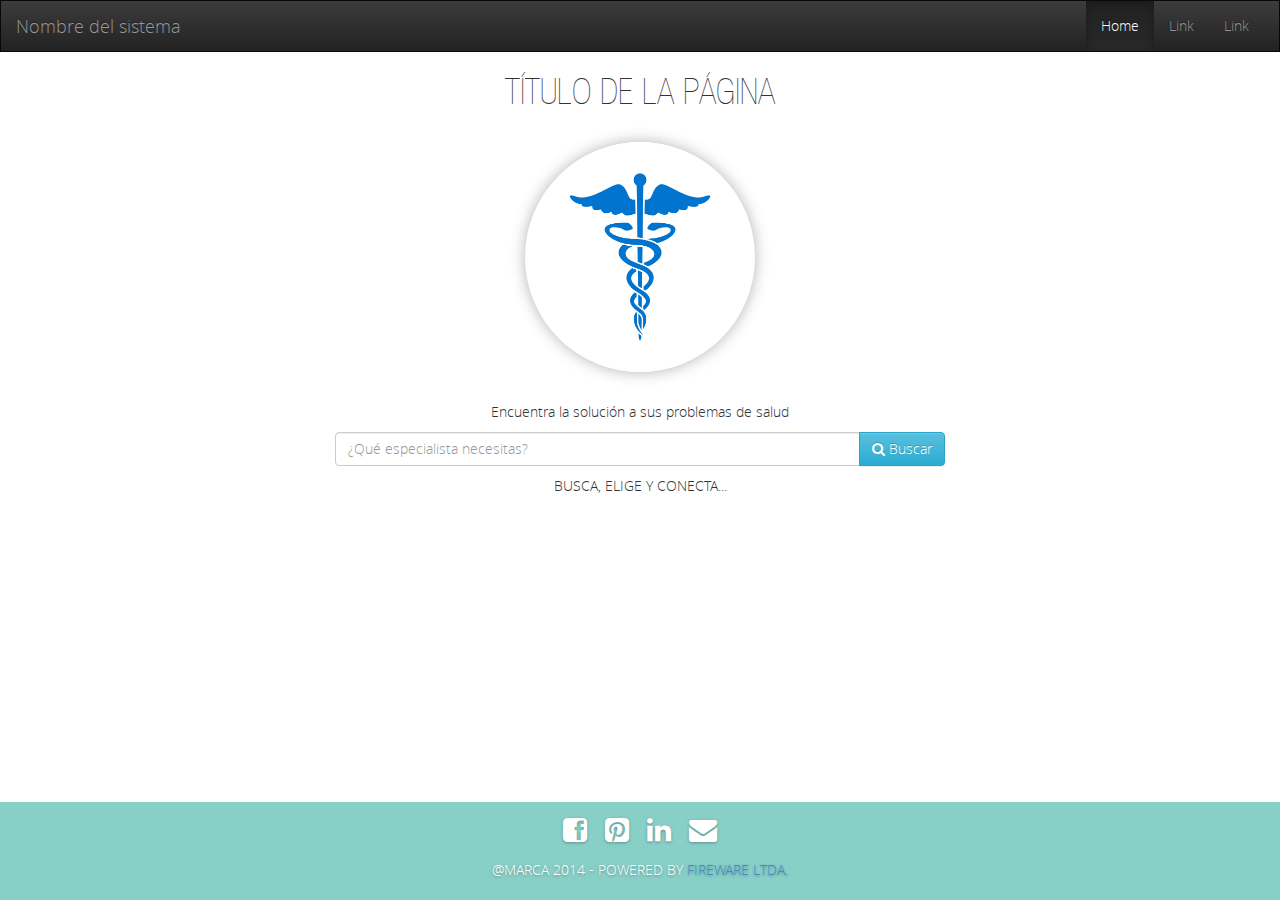
==== medicos/parches/e_medic/index.html @ faae5e74 "pantalla busqueda" ====
<!doctype html>
<html>
<head>
<meta charset="utf-8">
<title>MSE - Medical Search engine</title>
<meta http-equiv="x-ua-compatible" content="IE=edge" />
<meta name="viewport" content="initial-scale=1.0, maximum-scale=1.0, minimum-scale=1.0, user-scalable=no">
<meta name="apple-mobile-web-app-capable" content="yes">
<meta name="apple-touch-fullscreen" content="yes">

<link href="css/bootstrap.min.css" rel="stylesheet" type="text/css">
<link href="css/bootstrap-theme.min.css" rel="stylesheet" type="text/css">
<link href="css/font-awesome.min.css" rel="stylesheet" type="text/css">

<!-- custom styles -->
<link href="css/doc_style.css" rel="stylesheet" type="text/css">
</head>

<body>
<nav class="navbar navbar-inverse" role="navigation">
  <div class="container-fluid">
    <!-- Brand and toggle get grouped for better mobile display -->
    <div class="navbar-header">
      <button type="button" class="navbar-toggle fa fa-bars text-info" data-toggle="collapse" data-target="#bs-example-navbar-collapse-9"></button>
      <a class="navbar-brand" href="./">Nombre del sistema</a>
    </div>

    <!-- Collect the nav links, forms, and other content for toggling -->
    <div class="collapse navbar-collapse" id="bs-example-navbar-collapse-9">
      <ul class="nav navbar-nav navbar-right">
        <li class="active"><a href="#">Home</a></li>
        <li><a href="#">Link</a></li>
        <li><a href="#">Link</a></li>
      </ul>
    </div><!-- /.navbar-collapse -->
  </div><!-- /.container-fluid -->
</nav>

<section id="cover">
	<div class="inner_content col-md-6">
    	<h1 class="text-center">Título de la página</h1>
        <div class="rounded_content" id="cover_logo">
            <img src="img/logo_prev.jpg" alt="" />
        </div>
        <p>Encuentra la solución a sus problemas de salud</p>
        <div class="input-group">
          <input type="text" class="form-control" placeholder="¿Qué especialista necesitas?">
          <span class="input-group-btn">
            <button class="btn btn-info" type="button">
                <span class="fa fa-search"></span>
                <span>Buscar</span>
            </button>
          </span>
        </div>
        <p class="details">Busca, elige y conecta...</p>
    </div>
</section>

<footer>
	<div class="inner_content col-md-6">
        <div class="botonera">
            <a href="#" class="fa fa-2x fa-facebook-square"></a>
            <a href="#" class="fa fa-2x fa-pinterest-square"></a>
            <a href="#" class="fa fa-2x fa-linkedin"></a>
            <a href="#" class="fa fa-2x fa-envelope"></a>
        </div>
        <p class="details">@Marca 2014 - powered by <a href="#">Fireware ltda.</a></p>
	</div>
</footer>

<script type="text/javascript" src="js/jquery_min.js"></script>
<script type="text/javascript" src="js/bootstrap.min.js"></script>
</body>
</html>
---- medicos/parches/e_medic/css/doc_style.css ----
/*!
 * Doc_style v1.0
 * Copyright 2014 FireWare, Ltda.
 * Mr. William H. Knight (http://www.mrwilliamk.cl)
 */
@font-face {
    font-family: 'helvetica_neue_lt_27ultraLtCn';
    src: url('../fonts/helveticaneueltstd-ultltcn-webfont.eot');
    src: url('../fonts/helveticaneueltstd-ultltcn-webfont.eot?#iefix') format('embedded-opentype'),
         url('../fonts/helveticaneueltstd-ultltcn-webfont.woff') format('woff'),
         url('../fonts/helveticaneueltstd-ultltcn-webfont.ttf') format('truetype'),
         url('../fonts/helveticaneueltstd-ultltcn-webfont.svg#helvetica_neue_lt_27ultraLtCn') format('svg');
    font-weight: normal;
    font-style: normal;
}
@font-face {
    font-family: 'open_sansbold';
    src: url('../fonts/opensans-bold-webfont.eot');
    src: url('../fonts/opensans-bold-webfont.eot?#iefix') format('embedded-opentype'),
         url('../fonts/opensans-bold-webfont.woff') format('woff'),
         url('../fonts/opensans-bold-webfont.ttf') format('truetype'),
         url('../fonts/opensans-bold-webfont.svg#open_sansbold') format('svg');
    font-weight: normal;
    font-style: normal;
}
@font-face {
    font-family: 'open_sanslight';
    src: url('../fonts/opensans-light-webfont.eot');
    src: url('../fonts/opensans-light-webfont.eot?#iefix') format('embedded-opentype'),
         url('../fonts/opensans-light-webfont.woff') format('woff'),
         url('../fonts/opensans-light-webfont.ttf') format('truetype'),
         url('../fonts/opensans-light-webfont.svg#open_sanslight') format('svg');
    font-weight: normal;
    font-style: normal;
}
@font-face {
    font-family: 'open_sansregular';
    src: url('../fonts/opensans-regular-webfont.eot');
    src: url('../fonts/opensans-regular-webfont.eot?#iefix') format('embedded-opentype'),
         url('../fonts/opensans-regular-webfont.woff') format('woff'),
         url('../fonts/opensans-regular-webfont.ttf') format('truetype'),
         url('../fonts/opensans-regular-webfont.svg#open_sansregular') format('svg');
    font-weight: normal;
    font-style: normal;
} 
 
body {
	font-weight:lighter;
    font-family: 'open_sanslight';
	
}
* {
	outline:none !important;
	text-decoration:none !important;
}
a, a:hover, a:focus {
	text-decoration:none !important;	
}
h1, h2 {
    font-family: 'helvetica_neue_lt_27ultraLtCn';
	font-weight:lighter;
	text-transform:uppercase;
}

.navbar {
	border-radius:0;
	-webkit-border-radius:0;
	margin:0;
}
#cover {
	display:block;
	clear:none;
	float:none;
	text-align:center;
}
.inner_content {
	margin:auto;
	display:block;
	float:none;
}
#cover_logo {
	width:230px;
	height:230px;
	text-align:center;
	margin:30px auto;
}
.rounded_content {
	border-radius:50%;
	-webkit-border-radius:50%;
	overflow:hidden;
	text-align:center;
	box-shadow:0 0 15px rgba(0,0,0,.3);
	-webkit-box-shadow:0 0 15px rgba(0,0,0,.3);
}
.rounded_content img {
	height:100%;
	display:block;
	margin:auto;
}

footer {
	width:100%;
	display:block;
	margin:0;
	padding:10px 0;
	text-align:center;
	background:#88cfc7;
	position:absolute;
	bottom:0;
	color:#fff;
	text-shadow:0 1px 3px rgba(0,0,0,.3);
}
.details {
	text-transform:uppercase;
	margin:10px auto;	
}
.botonera {
	display:block;
	width:100%;
	float:none;
	clear:both;
	padding:5px 15px;
	min-height:15px;
}
.botonera * {
	display:inline-block;
	margin:auto;
	text-align:center;
}

footer .botonera .fa {
	color:#fff;
	margin:0 7px;
}

@media screen and (min-width:768px) {
	.navbar-toggle.fa-bars {
		display:none;
	}
}
@media screen and (max-height:600px) {
	footer {
		position:relative;
	}
}
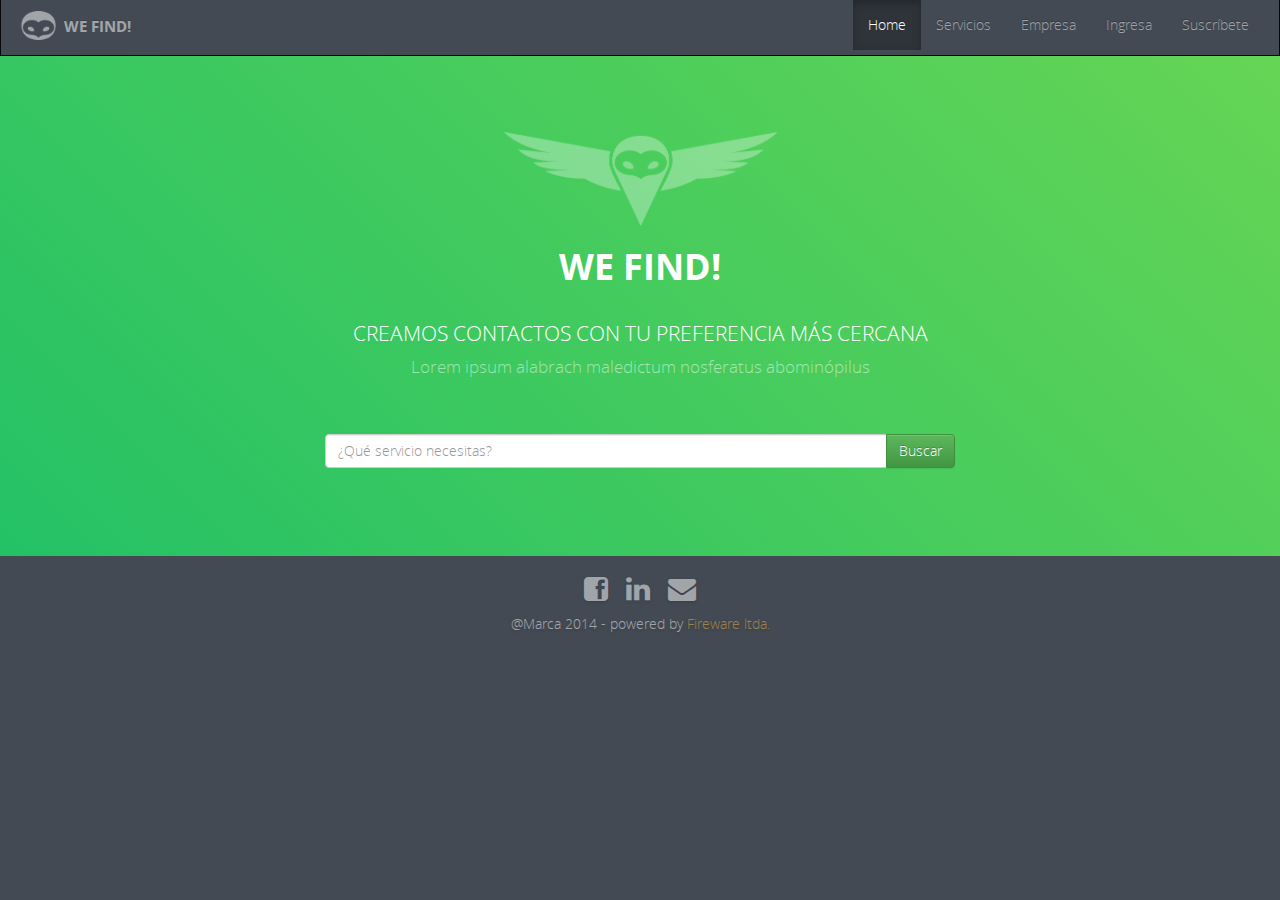
==== commit bf49fb3a: "Diseño" ====
--- a/medicos/parches/e_medic/index.html
+++ b/medicos/parches/e_medic/index.html
@@ -11,6 +11,7 @@
 <link href="css/bootstrap.min.css" rel="stylesheet" type="text/css">
 <link href="css/bootstrap-theme.min.css" rel="stylesheet" type="text/css">
 <link href="css/font-awesome.min.css" rel="stylesheet" type="text/css">
+<link href="css/loading.css" rel="stylesheet" type="text/css">
 
 <!-- custom styles -->
 <link href="css/doc_style.css" rel="stylesheet" type="text/css">
@@ -22,47 +23,49 @@
     <!-- Brand and toggle get grouped for better mobile display -->
     <div class="navbar-header">
       <button type="button" class="navbar-toggle fa fa-bars text-info" data-toggle="collapse" data-target="#bs-example-navbar-collapse-9"></button>
-      <a class="navbar-brand" href="./">Nombre del sistema</a>
+      <a class="navbar-brand" href="./">
+      	<img src="img/icon_owl_light.png" alt="" class="icon_small"/>
+        <h3>WE FIND!</h3>
+      </a>
     </div>
 
     <!-- Collect the nav links, forms, and other content for toggling -->
     <div class="collapse navbar-collapse" id="bs-example-navbar-collapse-9">
       <ul class="nav navbar-nav navbar-right">
         <li class="active"><a href="#">Home</a></li>
-        <li><a href="#">Link</a></li>
-        <li><a href="#">Link</a></li>
+        <li><a href="#">Servicios</a></li>
+        <li><a href="#">Empresa</a></li>
+        <li><a href="#">Ingresa</a></li>
+        <li><a href="#">Suscríbete</a></li>
       </ul>
     </div><!-- /.navbar-collapse -->
   </div><!-- /.container-fluid -->
 </nav>
 
-<section id="cover">
-	<div class="inner_content col-md-6">
-    	<h1 class="text-center">Título de la página</h1>
-        <div class="rounded_content" id="cover_logo">
-            <img src="img/logo_prev.jpg" alt="" />
-        </div>
-        <p>Encuentra la solución a sus problemas de salud</p>
-        <div class="input-group">
-          <input type="text" class="form-control" placeholder="¿Qué especialista necesitas?">
+
+<section id="index_cover">
+        <img src="img/owl.png" alt="" class="center-block logo_home">
+		<h1>We find!</h1>
+        <h2>Creamos contactos con tu preferencia más cercana</h2>
+        <p>Lorem ipsum alabrach maledictum nosferatus abominópilus</p>
+        
+        <div class="input-group search_bar">
+          <input type="text" class="form-control" placeholder="¿Qué servicio necesitas?">
           <span class="input-group-btn">
-            <button class="btn btn-info" type="button">
-                <span class="fa fa-search"></span>
-                <span>Buscar</span>
-            </button>
+            <button class="btn btn-success" type="button" onclick="window.open('resultados.html', '_self')">Buscar</button>
           </span>
         </div>
-        <p class="details">Busca, elige y conecta...</p>
-    </div>
+        
 </section>
 
-<footer>
+
+
+<footer class="clearfix">
 	<div class="inner_content col-md-6">
         <div class="botonera">
-            <a href="#" class="fa fa-2x fa-facebook-square"></a>
-            <a href="#" class="fa fa-2x fa-pinterest-square"></a>
-            <a href="#" class="fa fa-2x fa-linkedin"></a>
-            <a href="#" class="fa fa-2x fa-envelope"></a>
+            <a href="#" class="fa fa-2x fa-facebook-square" title="facebook"></a>
+            <a href="#" class="fa fa-2x fa-linkedin" title="Linkedin"></a>
+            <a href="#" class="fa fa-2x fa-envelope" title="Contacto"></a>
         </div>
         <p class="details">@Marca 2014 - powered by <a href="#">Fireware ltda.</a></p>
 	</div>
--- a/medicos/parches/e_medic/css/loading.css
+++ b/medicos/parches/e_medic/css/loading.css
@@ -0,0 +1,62 @@
+.preloader {
+	position:fixed;
+	top:0;
+	width:100%;
+	height:100%;
+	background-size:cover;
+	z-index:9999;
+	background: #24c166; /* Old browsers */
+	background: -moz-linear-gradient(45deg,  #24c166 0%, #65d555 100%); /* FF3.6+ */
+	background: -webkit-gradient(linear, left bottom, right top, color-stop(0%,#24c166), color-stop(100%,#65d555)); /* Chrome,Safari4+ */
+	background: -webkit-linear-gradient(45deg,  #24c166 0%,#65d555 100%); /* Chrome10+,Safari5.1+ */
+	background: -o-linear-gradient(45deg,  #24c166 0%,#65d555 100%); /* Opera 11.10+ */
+	background: -ms-linear-gradient(45deg,  #24c166 0%,#65d555 100%); /* IE10+ */
+	background: linear-gradient(45deg,  #24c166 0%,#65d555 100%); /* W3C */
+	filter: progid:DXImageTransform.Microsoft.gradient( startColorstr='#24c166', endColorstr='#65d555',GradientType=1 ); /* IE6-9 fallback on horizontal gradient */
+
+}
+.preloader .logo_home {
+	margin-top:130px;
+}
+
+
+.spinner {
+	width: 40px;
+	height: 40px;
+	position: relative;
+	margin:15px auto 30px;
+}
+.double-bounce1, .double-bounce2 {
+	width: 100%;
+	height: 100%;
+	border-radius: 50%;
+	background-color: #fff;
+	opacity: 0.6;
+	position: absolute;
+	top: 0;
+	left: 0;
+	-webkit-animation: bounce 2.0s infinite ease-in-out;
+	animation: bounce 2.0s infinite ease-in-out;
+}
+.double-bounce2 {
+	-webkit-animation-delay: -1.0s;
+	animation-delay: -1.0s;
+}
+ @-webkit-keyframes bounce {
+ 0%, 100% {
+-webkit-transform: scale(0.0)
+}
+ 50% {
+-webkit-transform: scale(1.0)
+}
+}
+ @keyframes bounce {
+ 0%, 100% {
+ transform: scale(0.0);
+ -webkit-transform: scale(0.0);
+}
+50% {
+ transform: scale(1.0);
+ -webkit-transform: scale(1.0);
+}
+}
--- a/medicos/parches/e_medic/css/doc_style.css
+++ b/medicos/parches/e_medic/css/doc_style.css
@@ -47,6 +47,7 @@
 body {
 	font-weight:lighter;
     font-family: 'open_sanslight';
+	background:#434a54;
 	
 }
 * {
@@ -55,6 +56,7 @@
 }
 a, a:hover, a:focus {
 	text-decoration:none !important;	
+	color:inherit;
 }
 h1, h2 {
     font-family: 'helvetica_neue_lt_27ultraLtCn';
@@ -67,35 +69,134 @@
 	-webkit-border-radius:0;
 	margin:0;
 }
-#cover {
-	display:block;
-	clear:none;
+.navbar-inverse {
+	background:#434a54;
+	border-top:none;
+}
+.navbar-nav {
+	border:none;
+	margin-top:0;
+}/*
+.navbar-nav,
+.navbar-nav li,
+.navbar-nav li a  {
+	height:55px;
+}*/
+.navbar-inverse .navbar-nav>li>a {
+	color:rgba(255,255,255,.5);
+	transition:all ease .5s;
+}
+.navbar-inverse .navbar-nav > .active > a,
+.navbar-inverse .navbar-nav>.active>a, 
+.navbar-inverse .navbar-nav>.active>a:hover, 
+.navbar-inverse .navbar-nav>.active>a:focus {
+	background:#2F343B;
+}
+.navbar-inverse .navbar-nav>li>a:hover, 
+.navbar-inverse .navbar-nav>li>a:focus {
+	background:#2F343B;
+}/*
+.container-fluid,
+.navbar-header {
+	height:55px;
+}*/
+.navbar-brand {
+	padding: 10px 20px;
+	height: 55px;
+	width:200px;
+	transition:all ease .5s;
+	-webkit-transition:all ease .5s;
+	opacity:.5;
+	-webkit-opacity:.5;
+}
+.icon_small {
+	height:100%;
+	display:inline-block;
+	margin-right:3px;
+	position:relative;
+	top:-2px;
+}
+.navbar-brand h3 {
+	font-family:'open_sansbold';	
+	color:#fff;
+	display:inline-block;
+	margin:0;
+	position:relative;
+	font-size:15px;
+}
+
+.navbar-brand:hover,
+.navbar-brand:focus {
+	opacity:1;
+	-webkit-opacity:1;	
+}
+#index_cover {
+	display:block;
+	width:100%;
+	min-height:500px;
+	background: #24c166; /* Old browsers */
+	background: -moz-linear-gradient(45deg,  #24c166 0%, #65d555 100%); /* FF3.6+ */
+	background: -webkit-gradient(linear, left bottom, right top, color-stop(0%,#24c166), color-stop(100%,#65d555)); /* Chrome,Safari4+ */
+	background: -webkit-linear-gradient(45deg,  #24c166 0%,#65d555 100%); /* Chrome10+,Safari5.1+ */
+	background: -o-linear-gradient(45deg,  #24c166 0%,#65d555 100%); /* Opera 11.10+ */
+	background: -ms-linear-gradient(45deg,  #24c166 0%,#65d555 100%); /* IE10+ */
+	background: linear-gradient(45deg,  #24c166 0%,#65d555 100%); /* W3C */
+	filter: progid:DXImageTransform.Microsoft.gradient( startColorstr='#24c166', endColorstr='#65d555',GradientType=1 ); /* IE6-9 fallback on horizontal gradient */
+
+	background-size:cover;
+	padding:10px;
+}
+.logo_home {
+	margin-top:65px;
+	width:275px;
+	opacity:.5;
+	-webkit-opacity:.5;
+}
+
+#index_cover h1 {
+	font-weight:bold;
+	font-family:'open_sansbold';
+	margin:20px auto 35px;
+	color:#fff;
+	display:block;
+	text-align:center;
+}
+#index_cover h2 {
+	font-size:21px;
+	font-family:'open_sanslight';
+	margin:0 auto 10px;
+	color:#fff;
+	display:block;
+	text-align:center;
+}
+#index_cover p {
+	font-size:17px;
+	margin:auto auto 55px;
+	color:rgba(255,255,255,.5);
+	display:block;
+	text-align:center;
+}
+.search_bar {
+	width:50%;
+	margin:20px auto;
+}
+.inner_content {
+	float:none !important;
+	display:block;
+	margin:auto;
+}
+.botonera {
+	width:100%;
+	padding:5px 0;
+	margin:5px auto;
+	text-align:center;
+}
+.botonera * {
+	display:inline-block;
+	margin:0 7px;
+	text-align:center;
 	float:none;
-	text-align:center;
-}
-.inner_content {
-	margin:auto;
-	display:block;
-	float:none;
-}
-#cover_logo {
-	width:230px;
-	height:230px;
-	text-align:center;
-	margin:30px auto;
-}
-.rounded_content {
-	border-radius:50%;
-	-webkit-border-radius:50%;
-	overflow:hidden;
-	text-align:center;
-	box-shadow:0 0 15px rgba(0,0,0,.3);
-	-webkit-box-shadow:0 0 15px rgba(0,0,0,.3);
-}
-.rounded_content img {
-	height:100%;
-	display:block;
-	margin:auto;
+	color:#fff;
 }
 
 footer {
@@ -104,34 +205,184 @@
 	margin:0;
 	padding:10px 0;
 	text-align:center;
-	background:#88cfc7;
+	background:#434a54;
+	color:#fff;
+	text-shadow:0 1px 3px rgba(0,0,0,.3);
+}
+footer .botonera a {
+	color:#fff;
+	opacity:.5;
+	-webkit-opacity:.5;
+	transition:all  ease .5s;
+	-webkit-transition:all  ease .5s;
+}
+footer .botonera a:hover,
+footer .botonera a:focus {
+	opacity:1;
+	-webkit-opacity:1;	
+}
+footer .details a {
+	color:#f6bb43;	
+}
+a.first_reply {
 	position:absolute;
-	bottom:0;
-	color:#fff;
-	text-shadow:0 1px 3px rgba(0,0,0,.3);
-}
+	top:60px;
+	background:#434a54;
+	padding:10px 15px;
+	float: none !important;
+	margin:0 auto;
+	left:25%;
+	color:#fff;
+	z-index:1000;
+}
+.first_reply_icon {
+	width:45px;
+	float:left;
+}
+.first_reply h3,
+.first_reply p {
+	margin-left:55px;
+}
+.first_reply .bajada {
+	margin-left: 55px;
+	width: 90%;
+	display:block;
+	white-space: nowrap;
+	overflow: hidden;
+	text-overflow: ellipsis;
+}
+.title {
+	font-size:15px;
+	margin:0 0 3px;
+}
+.address {
+	font-size:12px;
+	margin:0;
+	color:#8cc051;
+}
+.address:before {
+	content:'\f041 ';
+	display:inline-block;
+	margin-right:5px;
+	font-size:18px;
+	font-family:'fontawesome';
+	}
+.bajada {
+	opacity:.5;
+	-webkit-opacity:.5;
+	font-size:12px;
+	margin:0;
+}
+
+.results h2 {
+	color:#fff;
+	font-size:21px;
+	padding:0 15px;
+	margin:15px 0 0px;
+	text-transform:uppercase;
+}
+.results .bajada {
+	padding:0 15px;
+	color:#fff;
+}
+.list-group {
+	border:none;
+	border-radius:0;
+	-webkit-border-radius:0;
+	background:#fff;
+	margin:10px 0 20px;
+}
+.list-group-item {
+	border-radius:0;
+	-webkit-border-radius:0;
+	background:none;
+}
+.list-group-item a.go_to {
+	color:#444;
+	display:block;
+	clear:both;
+	padding-right:20px;
+	background:url(../img/go_to_icon_dark.png) center right no-repeat;
+}
+.list-group-item .bajada {
+	color:#444;
+	padding:0;
+}
+
+.star_control {
+	display:block;
+	font-size:17px;
+	color:#f6bb43;
+}
+
+
+
+#side_menu {
+	background:#434a54;
+	position:absolute;
+	width:50px;
+	top:60px;
+	left:5px;
+	z-index:333;
+}
+#side_menu ul {
+	padding:0;
+	margin:0;
+}
+#side_menu ul li {
+	padding:0;
+	margin:0;
+	display:block;
+	clear:both;
+	list-style-type:none;
+	border-bottom: 1px solid rgba(255,255,255,.5);
+}
+#side_menu ul li a {
+	display:block;
+	color:rgba(255,255,255,.5);
+	text-align:center;
+	height:50px;
+	cursor:pointer;
+}
+
+#side_menu ul li a .label {
+	line-height: 15px;
+	position: relative;
+	top: 5px;
+	right: 2px;
+	margin-bottom: -10px;
+}
+#side_menu ul li a .fa-4x {
+	font-size:34px;
+	cursor:pointer;
+	transition:all ease .5s;
+	-webkit-transition:all ease .5s;
+	width:100%;
+	text-align:center;
+} 
+#side_menu ul li a:hover .fa-4x {
+	color:#fff;
+}
+
 .details {
-	text-transform:uppercase;
-	margin:10px auto;	
-}
-.botonera {
-	display:block;
-	width:100%;
-	float:none;
-	clear:both;
-	padding:5px 15px;
-	min-height:15px;
-}
-.botonera * {
-	display:inline-block;
-	margin:auto;
-	text-align:center;
-}
-
-footer .botonera .fa {
-	color:#fff;
-	margin:0 7px;
-}
+	opacity:.5;
+	-webkit-opacity:.5;
+}
+iframe {
+	z-index:1;
+}
+.tooltip-inner {
+	background:#3baeda;
+	font-size:'open_sansregular';
+}
+.tooltip.right .tooltip-arrow {
+	border-right-color:#3baeda;
+}
+.tooltip.in {
+	opacity:1;
+	-webkit-opacity:1;
+}
+
 
 @media screen and (min-width:768px) {
 	.navbar-toggle.fa-bars {
